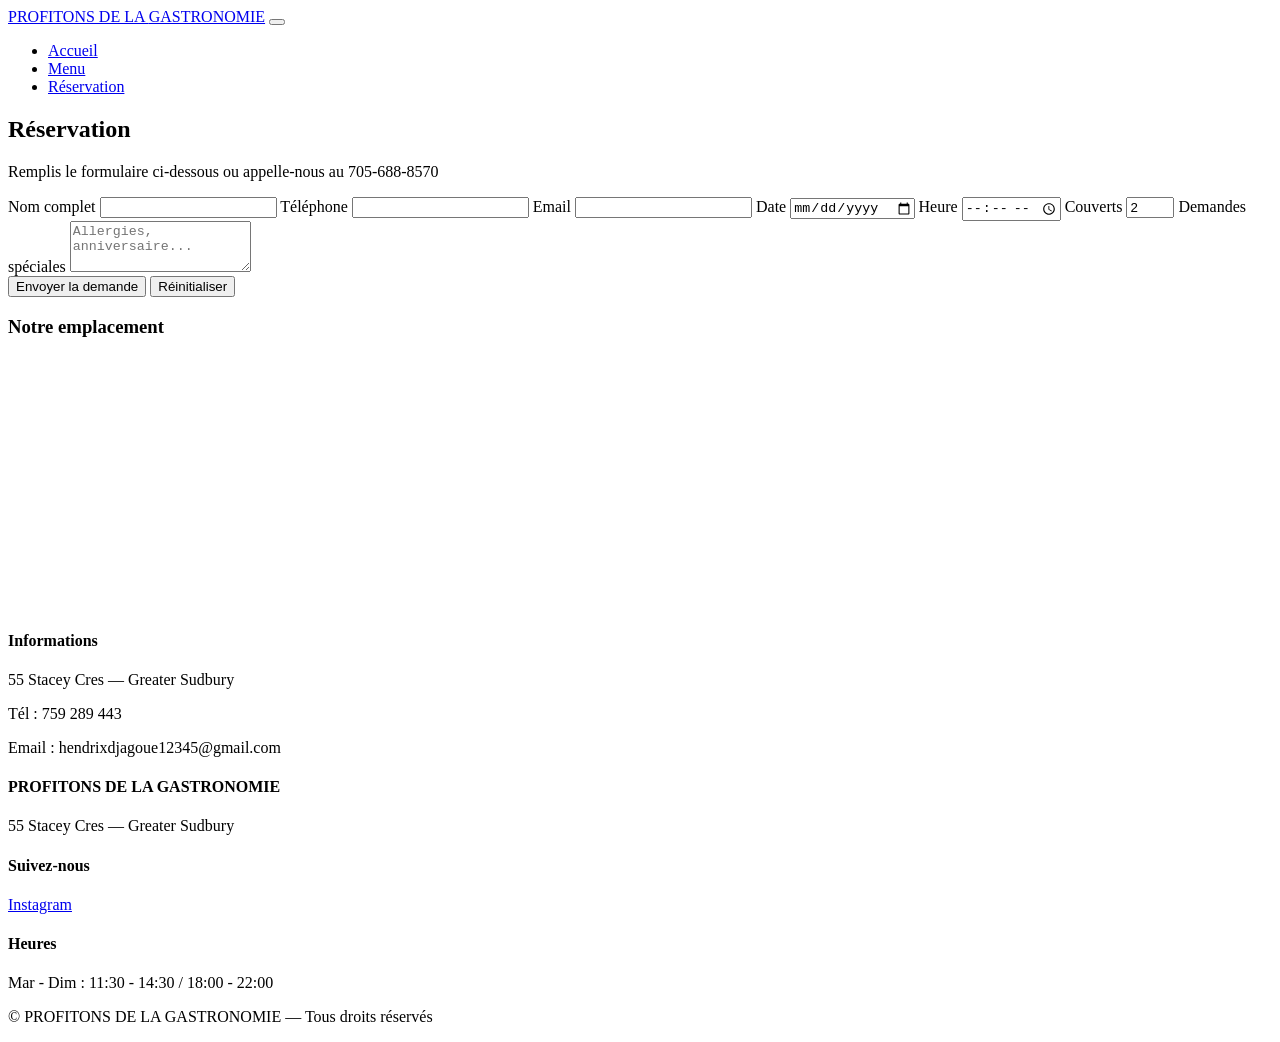
==== contact.html @ bd8da9e5 "modification" ====
<!doctype html>
<html lang="fr">
<head>
  <meta charset="utf-8" />
  <meta name="viewport" content="width=device-width,initial-scale=1" />
  <title>Contact & Réservation — PROFITONS DE LA GASTRONOMIE</title>
  <meta name="description" content="Contactez PROFITONS DE LA GASTRONOMIE ou réservez une table en ligne." />
  <link rel="stylesheet" href="styles.css" />
  <link href="https://fonts.googleapis.com/css2?family=Inter:wght@300;400;600;700&display=swap" rel="stylesheet">
</head>
<body>

<header class="site-header">
  <div class="container header-inner">
    <a href="index.html" class="logo">PROFITONS DE LA <span>GASTRONOMIE</span></a>
    <button class="nav-toggle" id="navToggle3" aria-label="ouvrir le menu">
      <span></span><span></span><span></span>
    </button>
    <nav class="nav" id="mainNav3">
      <ul>
        <li><a href="index.html">Accueil</a></li>
        <li><a href="menu.html">Menu</a></li>
        <li><a href="contact.html" class="active">Réservation</a></li>
      </ul>
    </nav>
  </div>
</header>

  <main class="container">
    <section class="contact-top">
      <h1>Réservation</h1>
      <p>Remplis le formulaire ci-dessous ou appelle-nous au 705-688-8570</p>
    </section>

    <section class="contact-grid">
      <form id="reserveForm" class="form-card" action="#" novalidate>
        <label>
          Nom complet
          <input type="text" name="name" required />
        </label>

        <label>
          Téléphone
          <input type="tel" name="phone" required />
        </label>

        <label>
          Email
          <input type="email" name="email" required />
        </label>

        <label class="small">
          Date
          <input type="date" name="date" required />
        </label>

        <label class="small">
          Heure
          <input type="time" name="time" required />
        </label>

        <label class="small">
          Couverts
          <input type="number" name="guests" min="1" max="20" value="2" required />
        </label>

        <label>
          Demandes spéciales
          <textarea name="notes" rows="3" placeholder="Allergies, anniversaire..."></textarea>
        </label>

        <div class="form-actions">
          <button class="btn primary" type="submit">Envoyer la demande</button>
          <button class="btn outline" type="reset">Réinitialiser</button>
        </div>

        <p class="form-result" id="formResult" aria-live="polite"></p>
      </form>

      <div class="map-card">
        <h3>Notre emplacement</h3>

        <iframe
          src="https://www.google.com/maps/embed?pb=!1m18!1m12!1m3!1d...placeholder"
          style="border:0;width:100%;height:250px" allowfullscreen="" loading="lazy"></iframe>

        <h4>Informations</h4>
        <p>55 Stacey Cres — Greater Sudbury</p>
        <p>Tél : 759 289 443</p>
        <p>Email : hendrixdjagoue12345@gmail.com</p>
      </div>
    </section>
  </main>

  <footer class="site-footer">
    <div class="container footer-grid">
      <div><h4>PROFITONS DE LA GASTRONOMIE</h4><p>55 Stacey Cres — Greater Sudbury</p></div>
      <div><h4>Suivez-nous</h4><p><a href="#">Instagram</a></p></div>
      <div><h4>Heures</h4><p>Mar - Dim : 11:30 - 14:30 / 18:00 - 22:00</p></div>
    </div>
    <div class="container copyright">
      <p>© <span id="year3"></span> PROFITONS DE LA GASTRONOMIE — Tous droits réservés</p>
    </div>
  </footer>

  <script src="script.js"></script>
</body>
</html>
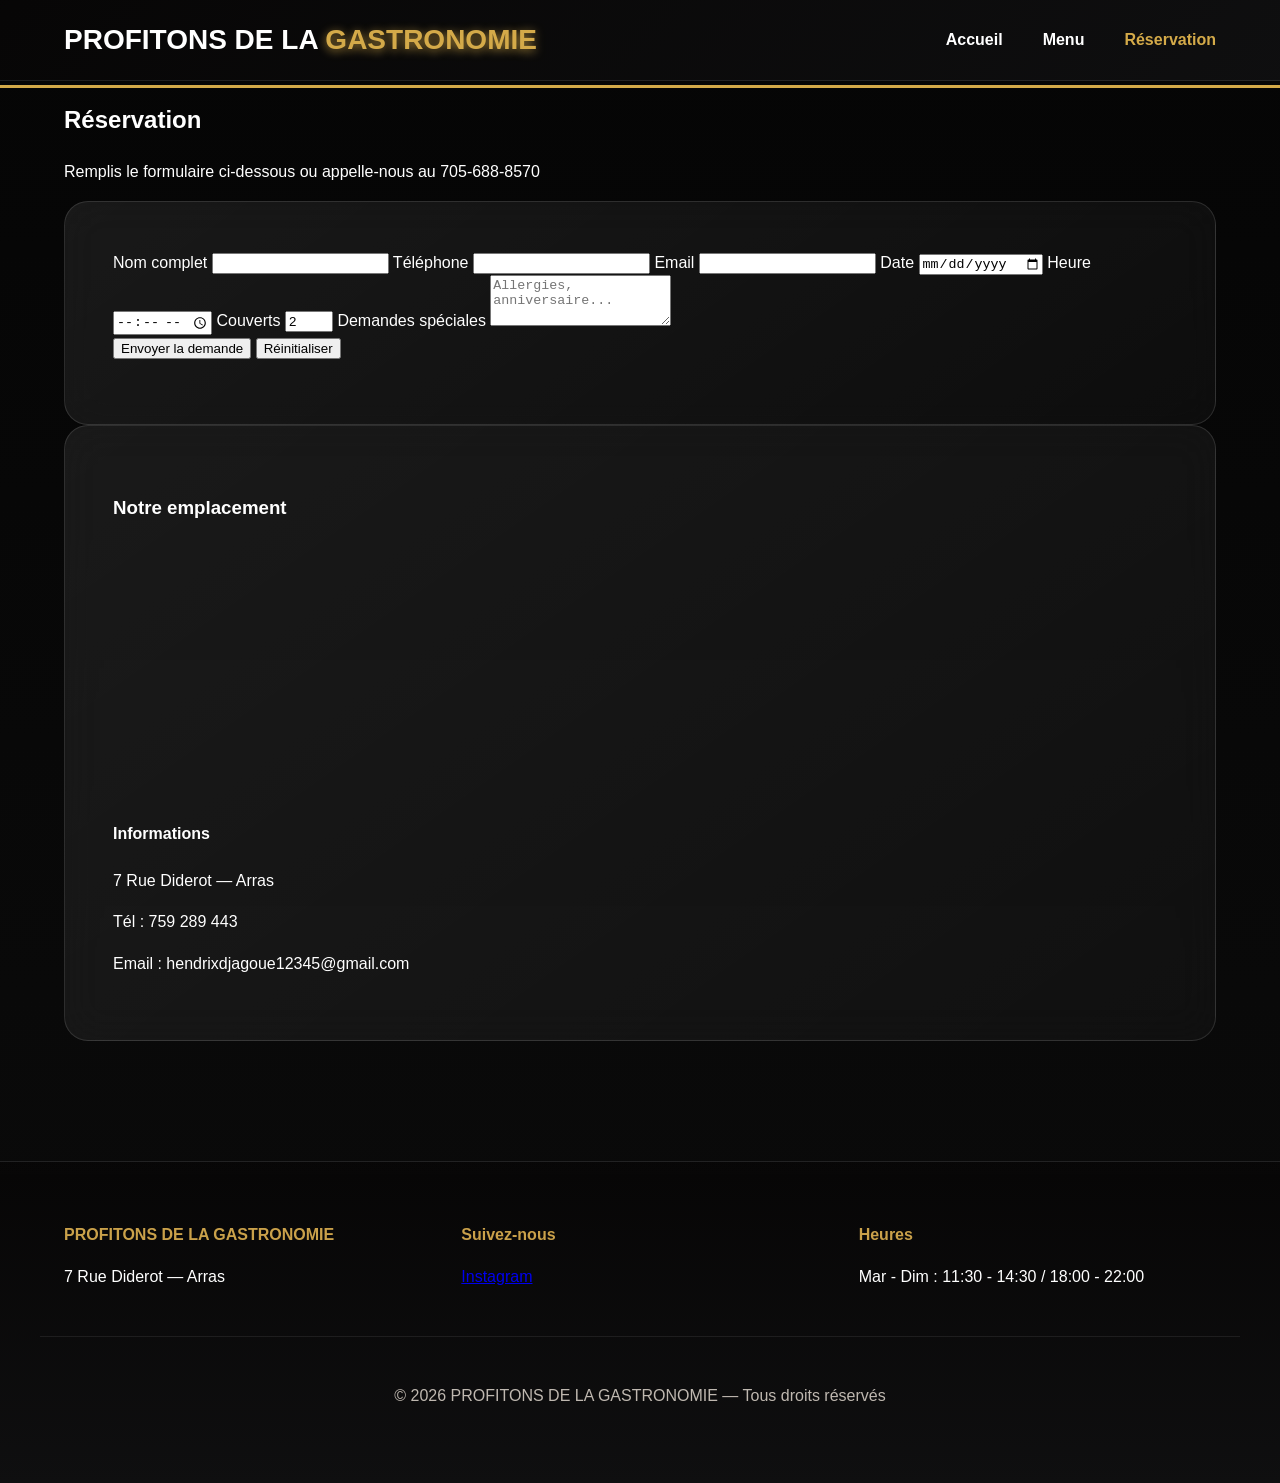
==== commit 92cd15c5: "init: création du projet restaurant" ====
--- a/contact.html
+++ b/contact.html
@@ -5,7 +5,7 @@
   <meta name="viewport" content="width=device-width,initial-scale=1" />
   <title>Contact & Réservation — PROFITONS DE LA GASTRONOMIE</title>
   <meta name="description" content="Contactez PROFITONS DE LA GASTRONOMIE ou réservez une table en ligne." />
-  <link rel="stylesheet" href="styles.css" />
+  <link rel="stylesheet" href="style.css" />
   <link href="https://fonts.googleapis.com/css2?family=Inter:wght@300;400;600;700&display=swap" rel="stylesheet">
 </head>
 <body>
@@ -33,7 +33,7 @@
     </section>
 
     <section class="contact-grid">
-      <form id="reserveForm" class="form-card" action="#" novalidate>
+      <form id="reserveForm" class="form-card" action="https://formspree.io/f/mjgpakde" method="POST">
         <label>
           Nom complet
           <input type="text" name="name" required />
@@ -81,11 +81,15 @@
         <h3>Notre emplacement</h3>
 
         <iframe
-          src="https://www.google.com/maps/embed?pb=!1m18!1m12!1m3!1d...placeholder"
-          style="border:0;width:100%;height:250px" allowfullscreen="" loading="lazy"></iframe>
+          src="https://www.google.com/maps/embed?pb=!1m14!1m8!1m3!1d3019.989124150891!2d2.733959!3d50.296817!3m2!1i1024!2i768!4f13.1!3m3!1m2!1s0x47dd479f495b38fb%3A0x17900fc8fa4a4010!2s7%20Rue%20Diderot%2C%2062000%20Arras!5e1!3m2!1sen!2sfr!4v1775211487205!5m2!1sen!2sfr"
+          style="border:0;width:100%;height:250px"
+          allowfullscreen=""
+          loading="lazy"
+          referrerpolicy="no-referrer-when-downgrade">
+        </iframe>
 
         <h4>Informations</h4>
-        <p>55 Stacey Cres — Greater Sudbury</p>
+        <p>7 Rue Diderot — Arras</p>
         <p>Tél : 759 289 443</p>
         <p>Email : hendrixdjagoue12345@gmail.com</p>
       </div>
@@ -94,7 +98,7 @@
 
   <footer class="site-footer">
     <div class="container footer-grid">
-      <div><h4>PROFITONS DE LA GASTRONOMIE</h4><p>55 Stacey Cres — Greater Sudbury</p></div>
+      <div><h4>PROFITONS DE LA GASTRONOMIE</h4><p>7 Rue Diderot — Arras</p></div>
       <div><h4>Suivez-nous</h4><p><a href="#">Instagram</a></p></div>
       <div><h4>Heures</h4><p>Mar - Dim : 11:30 - 14:30 / 18:00 - 22:00</p></div>
     </div>
--- a/style.css
+++ b/style.css
@@ -0,0 +1,91 @@
+:root{--bg:#070606;--card:#0f0f10;--muted:#bfb8b0;--gold:#caa14a;--accent:#d4aa49;--maxw:1200px;}
+*{box-sizing:border-box;}
+body{margin:0;font-family:Inter,sans-serif;background:linear-gradient(180deg,#050505 0%,#0b0b0b 100%);color:#fff;line-height:1.6;}
+
+.container{max-width:1200px;margin:0 auto;padding:0 24px;}
+.site-header{background:linear-gradient(135deg,rgba(7,6,6,.98),rgba(15,15,16,.98));backdrop-filter:blur(20px);border-bottom:1px solid rgba(255,255,255,.1);position:sticky;top:0;z-index:100;}
+.header-inner{display:flex;align-items:center;justify-content:space-between;height:80px;}
+.logo{font-size:28px;font-weight:800;color:#fff;text-decoration:none;}
+.logo span{color:#d4aa49;text-shadow:0 2px 10px rgba(212,170,73,.8);}
+
+.nav ul{display:flex;list-style:none;gap:40px;}
+.nav a{color:#fff;text-decoration:none;font-weight:600;transition:all .3s;}
+.nav a:hover,.nav a.active{color:#d4aa49;}
+.nav a.active::after{content:'';position:absolute;bottom:-8px;left:0;width:100%;height:3px;background:#d4aa49;}
+
+.nav-toggle{display:none;flex-direction:column;background:none;border:none;cursor:pointer;gap:5px;}
+.nav-toggle span{width:28px;height:3px;background:#d4aa49;transition:all .4s;}
+
+.hero-section{display:grid;grid-template-columns:1fr 1fr;gap:60px;margin:80px 0;align-items:center;}
+.hero-content h1{font-size:64px;font-weight:900;color:#d4aa49;text-shadow:0 0 30px rgba(212,170,73,.6);margin:0 0 20px;line-height:1.1;}
+.hero-subtitle{font-size:20px;color:#caa14a;font-weight:600;margin-bottom:40px;}
+.hero-buttons{display:flex;gap:20px;}
+.btn-primary,.cta{padding:16px 32px;border-radius:12px;text-decoration:none;font-weight:700;background:linear-gradient(135deg,#caa14a,#d4aa49);color:#000;box-shadow:0 12px 30px rgba(212,170,73,.4);transition:all .3s;}
+.btn-primary:hover,.cta:hover{transform:translateY(-3px);box-shadow:0 20px 40px rgba(212,170,73,.5);}
+.btn-secondary{padding:16px 32px;border:2px solid #caa14a;color:#caa14a;border-radius:12px;font-weight:700;transition:all .3s;}
+.btn-secondary:hover{background:#caa14a;color:#000;}
+.hero-image img{width:100%;height:500px;object-fit:cover;border-radius:24px;box-shadow:0 30px 80px rgba(0,0,0,.6);}
+
+.services{margin:100px 0;}
+.card{background:linear-gradient(145deg,rgba(255,255,255,.08),rgba(255,255,255,.03));backdrop-filter:blur(15px);border:1px solid rgba(255,255,255,.12);padding:32px;border-radius:20px;transition:all .5s;cursor:pointer;}
+.card:hover{transform:translateY(-16px);box-shadow:0 40px 80px rgba(0,0,0,.6);border-color:rgba(212,170,73,.4);}
+.card h3{color:#d4aa49;font-size:24px;font-weight:900;margin:0 0 16px;}
+.grid{display:grid;grid-template-columns:repeat(auto-fit,minmax(300px,1fr));gap:24px;}
+
+.menu-grid{display:grid;grid-template-columns:repeat(auto-fit,minmax(350px,1fr));gap:24px;margin-top:20px;}
+.dish{display:flex;gap:16px;align-items:center;padding:20px;background:linear-gradient(145deg,rgba(255,255,255,.06),rgba(255,255,255,.02));border-radius:16px;border:1px solid rgba(255,255,255,.08);}
+.dish img{width:80px;height:80px;object-fit:cover;border-radius:12px;flex-shrink:0;}
+.dish h4{margin:0 0 8px 0;font-size:20px;}
+.dish p{margin:0;color:var(--muted);font-size:14px;}
+.price{color:#caa14a;font-weight:700;margin-left:auto;}
+
+.gallery{display:grid;grid-template-columns:repeat(3,1fr);gap:16px;}
+.gallery img{height:200px;object-fit:cover;border-radius:16px;}
+
+.site-footer{margin-top:120px;padding:60px 0;background:linear-gradient(180deg,rgba(7,6,6,.95),rgba(15,15,16,1));border-top:1px solid rgba(255,255,255,.08);}
+.footer-grid{display:grid;grid-template-columns:repeat(auto-fit,minmax(220px,1fr));gap:40px;margin-bottom:30px;}
+.footer-grid h4{margin:0 0 16px 0;color:#caa14a;}
+.copyright{text-align:center;padding-top:30px;border-top:1px solid rgba(255,255,255,.08);color:var(--muted);}
+
+.form-card,.map-card{background:linear-gradient(145deg,rgba(255,255,255,.08),rgba(255,255,255,.03));backdrop-filter:blur(20px);border-radius:24px;padding:48px;border:1px solid rgba(255,255,255,.12);}
+
+.center{text-align:center;margin:60px 0;}
+.menu-top{margin-bottom:40px;text-align:center;}
+.menu-top h1{font-size:48px;color:#d4aa49;margin:0 0 16px;}
+.menu-top p{font-size:18px;color:var(--muted);max-width:600px;margin:0 auto;}
+.menu-section{margin-bottom:60px;}
+.menu-section h2{font-size:32px;color:#d4aa49;margin:0 0 24px;text-align:center;}
+
+@media (max-width:1024px){.hero-section{grid-template-columns:1fr;gap:40px;text-align:center;}}
+@media (max-width:768px){
+  .nav-toggle{display:flex;}
+  .nav{position:fixed;top:0;right:-320px;width:320px;height:100vh;background:rgba(7,6,6,.98);backdrop-filter:blur(30px);flex-direction:column;justify-content:center;transition:right .5s;padding:50px 30px;box-shadow:-10px 0 50px rgba(0,0,0,.5);}
+  .nav.active{right:0;}
+  .nav ul{flex-direction:column;gap:30px;}
+  .nav-toggle.active span:nth-child(1){transform:rotate(-45deg) translate(7px,7px);}
+  .nav-toggle.active span:nth-child(2){opacity:0;}
+  .nav-toggle.active span:nth-child(3){transform:rotate(45deg) translate(6px,-6px);}
+  .hero-content h1{font-size:44px;}
+  .hero-buttons{flex-direction:column;align-items:center;}
+}
+@media (max-width:480px){.container{padding:0 16px;}.hero-image img{height:350px;}}
+
+@keyframes float {
+  0%   { transform: translateY(0px); }
+  50%  { transform: translateY(-10px); }
+  100% { transform: translateY(0px); }
+}
+
+.card:nth-child(1){animation:float 3s ease-in-out infinite 0s;}
+.card:nth-child(2){animation:float 3s ease-in-out infinite 0.5s;}
+.card:nth-child(3){animation:float 3s ease-in-out infinite 1s;}
+.card:nth-child(4){animation:float 3s ease-in-out infinite 1.5s;}
+.card:nth-child(5){animation:float 3s ease-in-out infinite 2s;}
+.card:nth-child(6){animation:float 3s ease-in-out infinite 2.5s;}
+
+.dish:nth-child(1){animation:float 3s ease-in-out infinite 0s;}
+.dish:nth-child(2){animation:float 3s ease-in-out infinite 0.5s;}
+.dish:nth-child(3){animation:float 3s ease-in-out infinite 1s;}
+.dish:nth-child(4){animation:float 3s ease-in-out infinite 1.5s;}
+.dish:nth-child(5){animation:float 3s ease-in-out infinite 2s;}
+.dish:nth-child(6){animation:float 3s ease-in-out infinite 2.5s;}
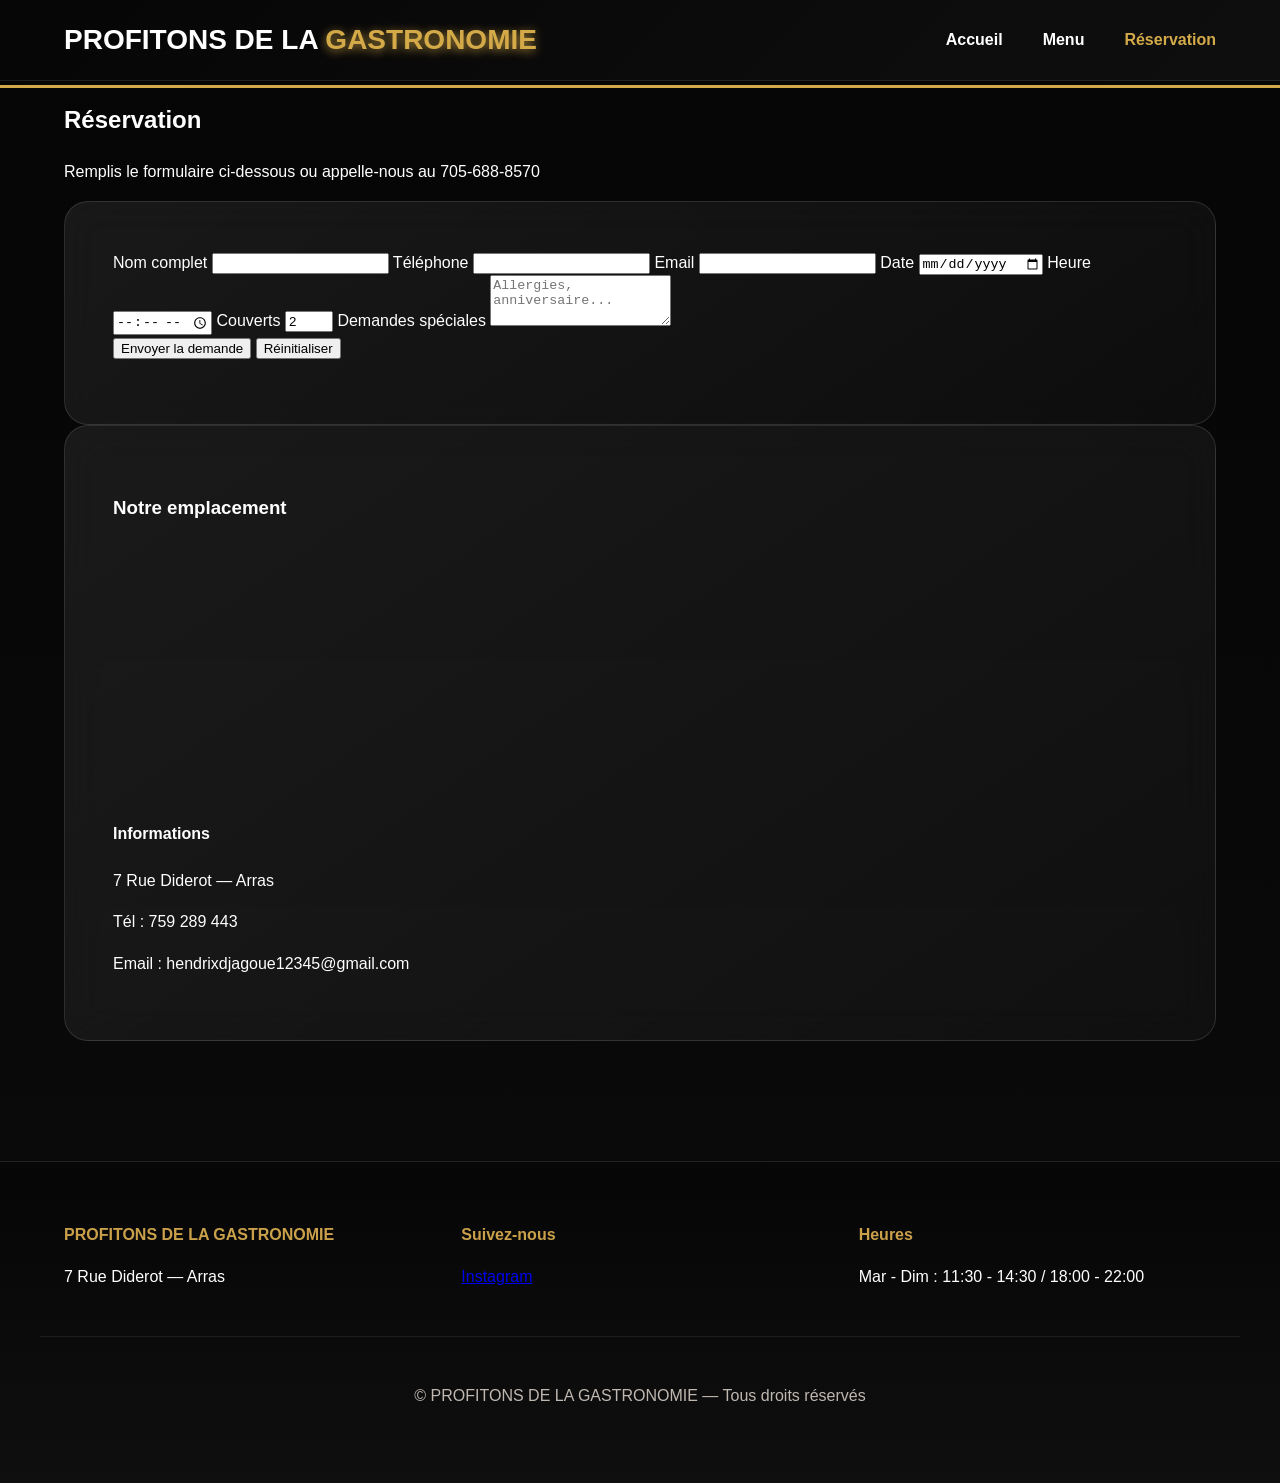
==== commit 60cf780d: "feat: formulaire de réservation" ====
--- a/contact.html
+++ b/contact.html
@@ -1,112 +1,114 @@
-<!doctype html>
-<html lang="fr">
-<head>
-  <meta charset="utf-8" />
-  <meta name="viewport" content="width=device-width,initial-scale=1" />
-  <title>Contact & Réservation — PROFITONS DE LA GASTRONOMIE</title>
-  <meta name="description" content="Contactez PROFITONS DE LA GASTRONOMIE ou réservez une table en ligne." />
-  <link rel="stylesheet" href="style.css" />
-  <link href="https://fonts.googleapis.com/css2?family=Inter:wght@300;400;600;700&display=swap" rel="stylesheet">
-</head>
-<body>
-
-<header class="site-header">
-  <div class="container header-inner">
-    <a href="index.html" class="logo">PROFITONS DE LA <span>GASTRONOMIE</span></a>
-    <button class="nav-toggle" id="navToggle3" aria-label="ouvrir le menu">
-      <span></span><span></span><span></span>
-    </button>
-    <nav class="nav" id="mainNav3">
-      <ul>
-        <li><a href="index.html">Accueil</a></li>
-        <li><a href="menu.html">Menu</a></li>
-        <li><a href="contact.html" class="active">Réservation</a></li>
-      </ul>
-    </nav>
-  </div>
-</header>
-
-  <main class="container">
-    <section class="contact-top">
-      <h1>Réservation</h1>
-      <p>Remplis le formulaire ci-dessous ou appelle-nous au 705-688-8570</p>
-    </section>
-
-    <section class="contact-grid">
-      <form id="reserveForm" class="form-card" action="https://formspree.io/f/mjgpakde" method="POST">
-        <label>
-          Nom complet
-          <input type="text" name="name" required />
-        </label>
-
-        <label>
-          Téléphone
-          <input type="tel" name="phone" required />
-        </label>
-
-        <label>
-          Email
-          <input type="email" name="email" required />
-        </label>
-
-        <label class="small">
-          Date
-          <input type="date" name="date" required />
-        </label>
-
-        <label class="small">
-          Heure
-          <input type="time" name="time" required />
-        </label>
-
-        <label class="small">
-          Couverts
-          <input type="number" name="guests" min="1" max="20" value="2" required />
-        </label>
-
-        <label>
-          Demandes spéciales
-          <textarea name="notes" rows="3" placeholder="Allergies, anniversaire..."></textarea>
-        </label>
-
-        <div class="form-actions">
-          <button class="btn primary" type="submit">Envoyer la demande</button>
-          <button class="btn outline" type="reset">Réinitialiser</button>
-        </div>
-
-        <p class="form-result" id="formResult" aria-live="polite"></p>
-      </form>
-
-      <div class="map-card">
-        <h3>Notre emplacement</h3>
-
-        <iframe
-          src="https://www.google.com/maps/embed?pb=!1m14!1m8!1m3!1d3019.989124150891!2d2.733959!3d50.296817!3m2!1i1024!2i768!4f13.1!3m3!1m2!1s0x47dd479f495b38fb%3A0x17900fc8fa4a4010!2s7%20Rue%20Diderot%2C%2062000%20Arras!5e1!3m2!1sen!2sfr!4v1775211487205!5m2!1sen!2sfr"
-          style="border:0;width:100%;height:250px"
-          allowfullscreen=""
-          loading="lazy"
-          referrerpolicy="no-referrer-when-downgrade">
-        </iframe>
-
-        <h4>Informations</h4>
-        <p>7 Rue Diderot — Arras</p>
-        <p>Tél : 759 289 443</p>
-        <p>Email : hendrixdjagoue12345@gmail.com</p>
-      </div>
-    </section>
-  </main>
-
-  <footer class="site-footer">
-    <div class="container footer-grid">
-      <div><h4>PROFITONS DE LA GASTRONOMIE</h4><p>7 Rue Diderot — Arras</p></div>
-      <div><h4>Suivez-nous</h4><p><a href="#">Instagram</a></p></div>
-      <div><h4>Heures</h4><p>Mar - Dim : 11:30 - 14:30 / 18:00 - 22:00</p></div>
-    </div>
-    <div class="container copyright">
-      <p>© <span id="year3"></span> PROFITONS DE LA GASTRONOMIE — Tous droits réservés</p>
-    </div>
-  </footer>
-
-  <script src="script.js"></script>
-</body>
-</html>+<!doctype html>
+<html lang="fr">
+<head>
+  <meta charset="utf-8" />
+  <meta name="viewport" content="width=device-width,initial-scale=1" />
+  <title>Contact & Réservation — PROFITONS DE LA GASTRONOMIE</title>
+  <meta name="description" content="Contactez PROFITONS DE LA GASTRONOMIE ou réservez une table en ligne." />
+  <link rel="stylesheet" href="style.css" />
+  <link href="https://fonts.googleapis.com/css2?family=Inter:wght@300;400;600;700&display=swap" rel="stylesheet">
+</head>
+<body>
+
+<header class="site-header">
+  <div class="container header-inner">
+    <a href="index.html" class="logo">PROFITONS DE LA <span>GASTRONOMIE</span></a>
+    <button class="nav-toggle" id="navToggle3" aria-label="ouvrir le menu">
+      <span></span><span></span><span></span>
+    </button>
+    <nav class="nav" id="mainNav3">
+      <ul>
+        <li><a href="index.html">Accueil</a></li>
+        <li><a href="menu.html">Menu</a></li>
+        <li><a href="contact.html" class="active">Réservation</a></li>
+      </ul>
+    </nav>
+  </div>
+</header>
+
+  <main class="container">
+    <section class="contact-top">
+      <h1>Réservation</h1>
+      <p>Remplis le formulaire ci-dessous ou appelle-nous au 705-688-8570</p>
+    </section>
+
+    <section class="contact-grid">
+      <form id="reserveForm" class="form-card" action="https://formspree.io/f/mjgpakde" method="POST">
+        <label>
+          Nom complet
+          <input type="text" name="name" required />
+        </label>
+
+        <label>
+          Téléphone
+          <input type="tel" name="phone" required />
+        </label>
+
+        <label>
+          Email
+          <input type="email" name="email" required />
+        </label>
+
+        <label class="small">
+          Date
+          <input type="date" name="date" required />
+        </label>
+
+        <label class="small">
+          Heure
+          <input type="time" name="time" required />
+        </label>
+
+        <label class="small">
+          Couverts
+          <input type="number" name="guests" min="1" max="20" value="2" required />
+        </label>
+
+        <label>
+          Demandes spéciales
+          <textarea name="notes" rows="3" placeholder="Allergies, anniversaire..."></textarea>
+        </label>
+
+        <div class="form-actions">
+          <button class="btn primary" type="submit">Envoyer la demande</button>
+          <button class="btn outline" type="reset">Réinitialiser</button>
+        </div>
+
+        <p class="form-result" id="formResult" aria-live="polite"></p>
+      </form>
+
+      <div class="map-card">
+        <h3>Notre emplacement</h3>
+
+        <iframe
+          src="https://www.google.com/maps/embed?pb=!1m14!1m8!1m3!1d3019.989124150891!2d2.733959!3d50.296817!3m2!1i1024!2i768!4f13.1!3m3!1m2!1s0x47dd479f495b38fb%3A0x17900fc8fa4a4010!2s7%20Rue%20Diderot%2C%2062000%20Arras!5e1!3m2!1sen!2sfr!4v1775211487205!5m2!1sen!2sfr"
+          style="border:0;width:100%;height:250px"
+          allowfullscreen=""
+          loading="lazy"
+          referrerpolicy="no-referrer-when-downgrade">
+        </iframe>
+
+        <h4>Informations</h4>
+        <p>7 Rue Diderot — Arras</p>
+        <p>Tél : 759 289 443</p>
+        <p>Email : hendrixdjagoue12345@gmail.com</p>
+      </div>
+    </section>
+  </main>
+
+  <footer class="site-footer">
+    <div class="container footer-grid">
+      <div><h4>PROFITONS DE LA GASTRONOMIE</h4><p>7 Rue Diderot — Arras</p></div>
+      <div><h4>Suivez-nous</h4><p><a href="#">Instagram</a></p></div>
+      <div><h4>Heures</h4><p>Mar - Dim : 11:30 - 14:30 / 18:00 - 22:00</p></div>
+    </div>
+    <div class="container copyright">
+      <p>© <span id="year3"></span> PROFITONS DE LA GASTRONOMIE — Tous droits réservés</p>
+    </div>
+  </footer>
+
+  <script src="script.js"></script>
+</body>
+</html>  + 
+ 
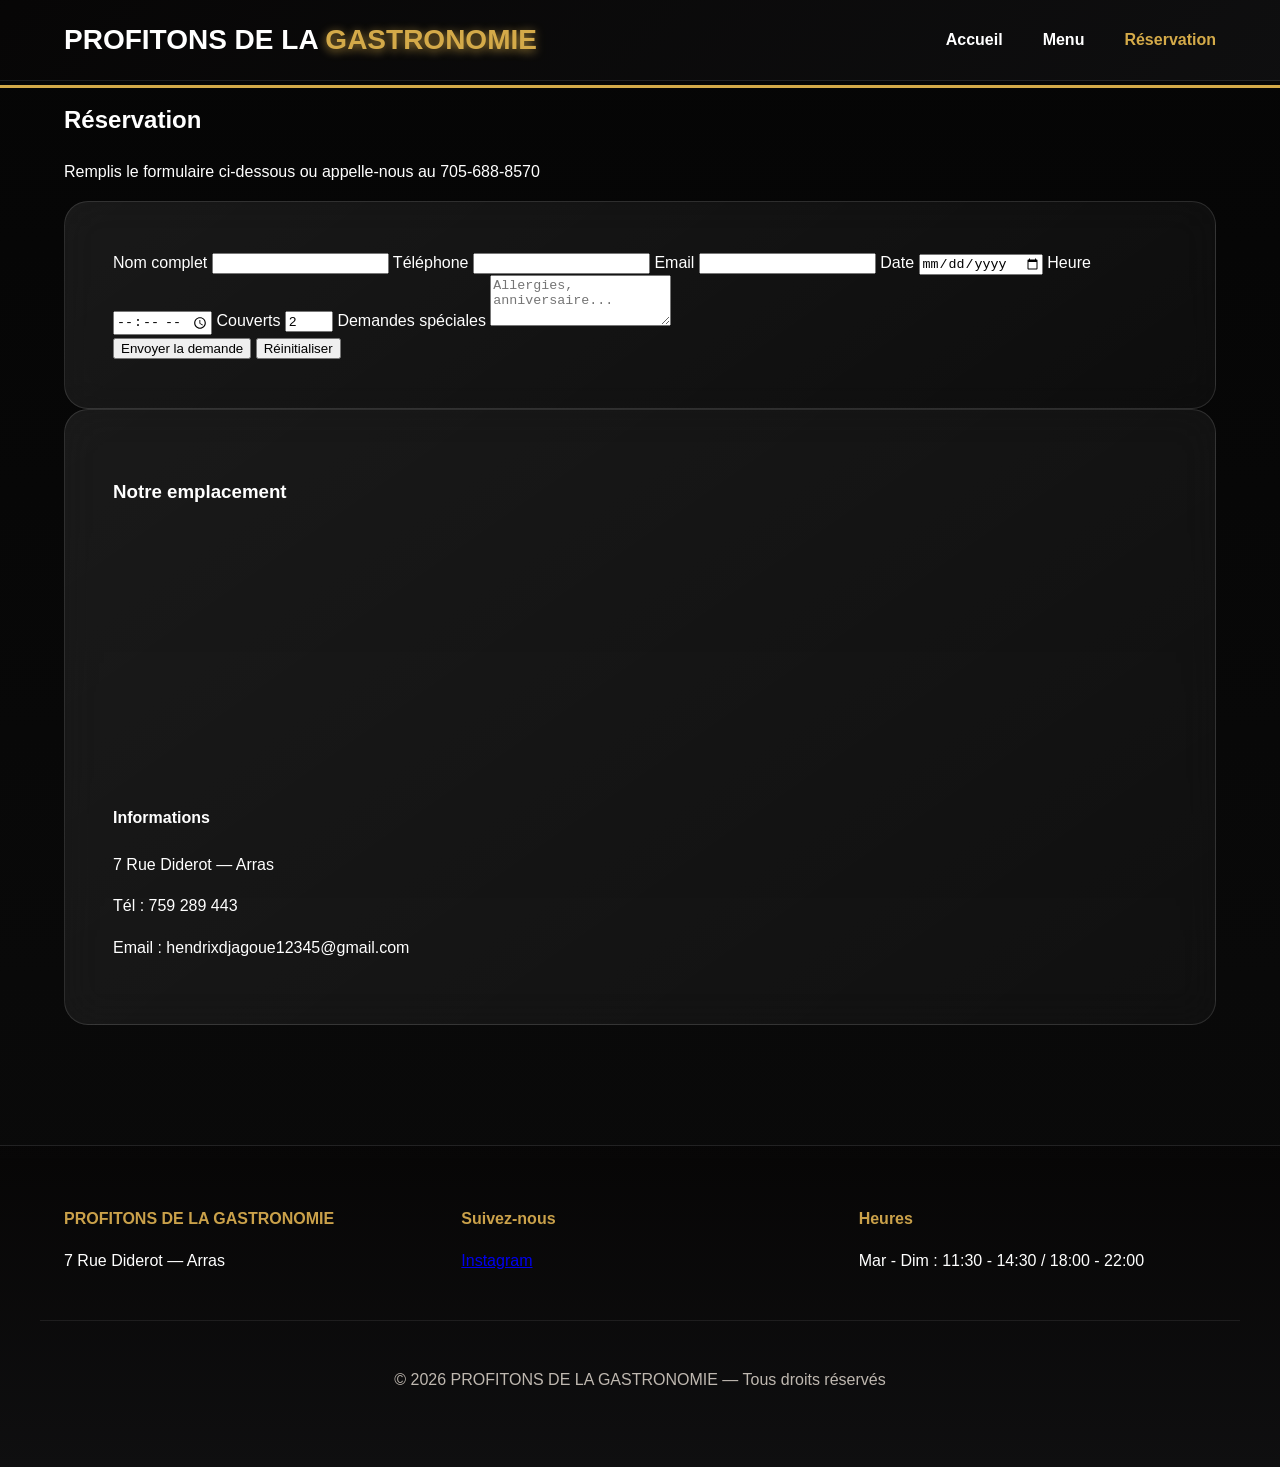
==== commit 4fbe791b: "style: ajout card img dans styles.css" ====
--- a/contact.html
+++ b/contact.html
@@ -74,7 +74,6 @@
           <button class="btn outline" type="reset">Réinitialiser</button>
         </div>
 
-        <p class="form-result" id="formResult" aria-live="polite"></p>
       </form>
 
       <div class="map-card">
@@ -109,6 +108,8 @@
 
   <script src="script.js"></script>
 </body>
-</html>  - 
+</html>  
+ 
+   
+ 
  
--- a/style.css
+++ b/style.css
@@ -1,91 +1,100 @@
-:root{--bg:#070606;--card:#0f0f10;--muted:#bfb8b0;--gold:#caa14a;--accent:#d4aa49;--maxw:1200px;}
-*{box-sizing:border-box;}
-body{margin:0;font-family:Inter,sans-serif;background:linear-gradient(180deg,#050505 0%,#0b0b0b 100%);color:#fff;line-height:1.6;}
-
-.container{max-width:1200px;margin:0 auto;padding:0 24px;}
-.site-header{background:linear-gradient(135deg,rgba(7,6,6,.98),rgba(15,15,16,.98));backdrop-filter:blur(20px);border-bottom:1px solid rgba(255,255,255,.1);position:sticky;top:0;z-index:100;}
-.header-inner{display:flex;align-items:center;justify-content:space-between;height:80px;}
-.logo{font-size:28px;font-weight:800;color:#fff;text-decoration:none;}
-.logo span{color:#d4aa49;text-shadow:0 2px 10px rgba(212,170,73,.8);}
-
-.nav ul{display:flex;list-style:none;gap:40px;}
-.nav a{color:#fff;text-decoration:none;font-weight:600;transition:all .3s;}
-.nav a:hover,.nav a.active{color:#d4aa49;}
-.nav a.active::after{content:'';position:absolute;bottom:-8px;left:0;width:100%;height:3px;background:#d4aa49;}
-
-.nav-toggle{display:none;flex-direction:column;background:none;border:none;cursor:pointer;gap:5px;}
-.nav-toggle span{width:28px;height:3px;background:#d4aa49;transition:all .4s;}
-
-.hero-section{display:grid;grid-template-columns:1fr 1fr;gap:60px;margin:80px 0;align-items:center;}
-.hero-content h1{font-size:64px;font-weight:900;color:#d4aa49;text-shadow:0 0 30px rgba(212,170,73,.6);margin:0 0 20px;line-height:1.1;}
-.hero-subtitle{font-size:20px;color:#caa14a;font-weight:600;margin-bottom:40px;}
-.hero-buttons{display:flex;gap:20px;}
-.btn-primary,.cta{padding:16px 32px;border-radius:12px;text-decoration:none;font-weight:700;background:linear-gradient(135deg,#caa14a,#d4aa49);color:#000;box-shadow:0 12px 30px rgba(212,170,73,.4);transition:all .3s;}
-.btn-primary:hover,.cta:hover{transform:translateY(-3px);box-shadow:0 20px 40px rgba(212,170,73,.5);}
-.btn-secondary{padding:16px 32px;border:2px solid #caa14a;color:#caa14a;border-radius:12px;font-weight:700;transition:all .3s;}
-.btn-secondary:hover{background:#caa14a;color:#000;}
-.hero-image img{width:100%;height:500px;object-fit:cover;border-radius:24px;box-shadow:0 30px 80px rgba(0,0,0,.6);}
-
-.services{margin:100px 0;}
-.card{background:linear-gradient(145deg,rgba(255,255,255,.08),rgba(255,255,255,.03));backdrop-filter:blur(15px);border:1px solid rgba(255,255,255,.12);padding:32px;border-radius:20px;transition:all .5s;cursor:pointer;}
-.card:hover{transform:translateY(-16px);box-shadow:0 40px 80px rgba(0,0,0,.6);border-color:rgba(212,170,73,.4);}
-.card h3{color:#d4aa49;font-size:24px;font-weight:900;margin:0 0 16px;}
-.grid{display:grid;grid-template-columns:repeat(auto-fit,minmax(300px,1fr));gap:24px;}
-
-.menu-grid{display:grid;grid-template-columns:repeat(auto-fit,minmax(350px,1fr));gap:24px;margin-top:20px;}
-.dish{display:flex;gap:16px;align-items:center;padding:20px;background:linear-gradient(145deg,rgba(255,255,255,.06),rgba(255,255,255,.02));border-radius:16px;border:1px solid rgba(255,255,255,.08);}
-.dish img{width:80px;height:80px;object-fit:cover;border-radius:12px;flex-shrink:0;}
-.dish h4{margin:0 0 8px 0;font-size:20px;}
-.dish p{margin:0;color:var(--muted);font-size:14px;}
-.price{color:#caa14a;font-weight:700;margin-left:auto;}
-
-.gallery{display:grid;grid-template-columns:repeat(3,1fr);gap:16px;}
-.gallery img{height:200px;object-fit:cover;border-radius:16px;}
-
-.site-footer{margin-top:120px;padding:60px 0;background:linear-gradient(180deg,rgba(7,6,6,.95),rgba(15,15,16,1));border-top:1px solid rgba(255,255,255,.08);}
-.footer-grid{display:grid;grid-template-columns:repeat(auto-fit,minmax(220px,1fr));gap:40px;margin-bottom:30px;}
-.footer-grid h4{margin:0 0 16px 0;color:#caa14a;}
-.copyright{text-align:center;padding-top:30px;border-top:1px solid rgba(255,255,255,.08);color:var(--muted);}
-
-.form-card,.map-card{background:linear-gradient(145deg,rgba(255,255,255,.08),rgba(255,255,255,.03));backdrop-filter:blur(20px);border-radius:24px;padding:48px;border:1px solid rgba(255,255,255,.12);}
-
-.center{text-align:center;margin:60px 0;}
-.menu-top{margin-bottom:40px;text-align:center;}
-.menu-top h1{font-size:48px;color:#d4aa49;margin:0 0 16px;}
-.menu-top p{font-size:18px;color:var(--muted);max-width:600px;margin:0 auto;}
-.menu-section{margin-bottom:60px;}
-.menu-section h2{font-size:32px;color:#d4aa49;margin:0 0 24px;text-align:center;}
-
-@media (max-width:1024px){.hero-section{grid-template-columns:1fr;gap:40px;text-align:center;}}
-@media (max-width:768px){
-  .nav-toggle{display:flex;}
-  .nav{position:fixed;top:0;right:-320px;width:320px;height:100vh;background:rgba(7,6,6,.98);backdrop-filter:blur(30px);flex-direction:column;justify-content:center;transition:right .5s;padding:50px 30px;box-shadow:-10px 0 50px rgba(0,0,0,.5);}
-  .nav.active{right:0;}
-  .nav ul{flex-direction:column;gap:30px;}
-  .nav-toggle.active span:nth-child(1){transform:rotate(-45deg) translate(7px,7px);}
-  .nav-toggle.active span:nth-child(2){opacity:0;}
-  .nav-toggle.active span:nth-child(3){transform:rotate(45deg) translate(6px,-6px);}
-  .hero-content h1{font-size:44px;}
-  .hero-buttons{flex-direction:column;align-items:center;}
-}
-@media (max-width:480px){.container{padding:0 16px;}.hero-image img{height:350px;}}
-
-@keyframes float {
-  0%   { transform: translateY(0px); }
-  50%  { transform: translateY(-10px); }
-  100% { transform: translateY(0px); }
-}
-
-.card:nth-child(1){animation:float 3s ease-in-out infinite 0s;}
-.card:nth-child(2){animation:float 3s ease-in-out infinite 0.5s;}
-.card:nth-child(3){animation:float 3s ease-in-out infinite 1s;}
-.card:nth-child(4){animation:float 3s ease-in-out infinite 1.5s;}
-.card:nth-child(5){animation:float 3s ease-in-out infinite 2s;}
-.card:nth-child(6){animation:float 3s ease-in-out infinite 2.5s;}
-
-.dish:nth-child(1){animation:float 3s ease-in-out infinite 0s;}
-.dish:nth-child(2){animation:float 3s ease-in-out infinite 0.5s;}
-.dish:nth-child(3){animation:float 3s ease-in-out infinite 1s;}
-.dish:nth-child(4){animation:float 3s ease-in-out infinite 1.5s;}
-.dish:nth-child(5){animation:float 3s ease-in-out infinite 2s;}
-.dish:nth-child(6){animation:float 3s ease-in-out infinite 2.5s;}+:root{--bg:#070606;--card:#0f0f10;--muted:#bfb8b0;--gold:#caa14a;--accent:#d4aa49;--maxw:1200px;}
+*{box-sizing:border-box;}
+body{margin:0;font-family:Inter,sans-serif;background:linear-gradient(180deg,#050505 0%,#0b0b0b 100%);color:#fff;line-height:1.6;}
+
+.container{max-width:1200px;margin:0 auto;padding:0 24px;}
+.site-header{background:linear-gradient(135deg,rgba(7,6,6,.98),rgba(15,15,16,.98));backdrop-filter:blur(20px);border-bottom:1px solid rgba(255,255,255,.1);position:sticky;top:0;z-index:100;}
+.header-inner{display:flex;align-items:center;justify-content:space-between;height:80px;}
+.logo{font-size:28px;font-weight:800;color:#fff;text-decoration:none;}
+.logo span{color:#d4aa49;text-shadow:0 2px 10px rgba(212,170,73,.8);}
+
+.nav ul{display:flex;list-style:none;gap:40px;}
+.nav a{color:#fff;text-decoration:none;font-weight:600;transition:all .3s;}
+.nav a:hover,.nav a.active{color:#d4aa49;}
+.nav a.active::after{content:'';position:absolute;bottom:-8px;left:0;width:100%;height:3px;background:#d4aa49;}
+
+.nav-toggle{display:none;flex-direction:column;background:none;border:none;cursor:pointer;gap:5px;}
+.nav-toggle span{width:28px;height:3px;background:#d4aa49;transition:all .4s;}
+
+.hero-section{display:grid;grid-template-columns:1fr 1fr;gap:60px;margin:80px 0;align-items:center;}
+.hero-content h1{font-size:64px;font-weight:900;color:#d4aa49;text-shadow:0 0 30px rgba(212,170,73,.6);margin:0 0 20px;line-height:1.1;}
+.hero-subtitle{font-size:20px;color:#caa14a;font-weight:600;margin-bottom:40px;}
+.hero-buttons{display:flex;gap:20px;}
+.btn-primary,.cta{padding:16px 32px;border-radius:12px;text-decoration:none;font-weight:700;background:linear-gradient(135deg,#caa14a,#d4aa49);color:#000;box-shadow:0 12px 30px rgba(212,170,73,.4);transition:all .3s;}
+.btn-primary:hover,.cta:hover{transform:translateY(-3px);box-shadow:0 20px 40px rgba(212,170,73,.5);}
+.btn-secondary{padding:16px 32px;border:2px solid #caa14a;color:#caa14a;border-radius:12px;font-weight:700;transition:all .3s;}
+.btn-secondary:hover{background:#caa14a;color:#000;}
+.hero-image img{width:100%;height:500px;object-fit:cover;border-radius:24px;box-shadow:0 30px 80px rgba(0,0,0,.6);}
+
+.services{margin:100px 0;}
+.card{background:linear-gradient(145deg,rgba(255,255,255,.08),rgba(255,255,255,.03));backdrop-filter:blur(15px);border:1px solid rgba(255,255,255,.12);padding:32px;border-radius:20px;transition:all .5s;cursor:pointer;}
+.card:hover{transform:translateY(-16px);box-shadow:0 40px 80px rgba(0,0,0,.6);border-color:rgba(212,170,73,.4);}
+.card h3{color:#d4aa49;font-size:24px;font-weight:900;margin:0 0 16px;}
+.grid{display:grid;grid-template-columns:repeat(auto-fit,minmax(300px,1fr));gap:24px;}
+
+.menu-grid{display:grid;grid-template-columns:repeat(auto-fit,minmax(350px,1fr));gap:24px;margin-top:20px;}
+.dish{display:flex;gap:16px;align-items:center;padding:20px;background:linear-gradient(145deg,rgba(255,255,255,.06),rgba(255,255,255,.02));border-radius:16px;border:1px solid rgba(255,255,255,.08);}
+.dish img{width:80px;height:80px;object-fit:cover;border-radius:12px;flex-shrink:0;}
+.dish h4{margin:0 0 8px 0;font-size:20px;}
+.dish p{margin:0;color:var(--muted);font-size:14px;}
+.price{color:#caa14a;font-weight:700;margin-left:auto;}
+
+.gallery{display:grid;grid-template-columns:repeat(3,1fr);gap:16px;}
+.gallery img{height:200px;object-fit:cover;border-radius:16px;}
+
+.site-footer{margin-top:120px;padding:60px 0;background:linear-gradient(180deg,rgba(7,6,6,.95),rgba(15,15,16,1));border-top:1px solid rgba(255,255,255,.08);}
+.footer-grid{display:grid;grid-template-columns:repeat(auto-fit,minmax(220px,1fr));gap:40px;margin-bottom:30px;}
+.footer-grid h4{margin:0 0 16px 0;color:#caa14a;}
+.copyright{text-align:center;padding-top:30px;border-top:1px solid rgba(255,255,255,.08);color:var(--muted);}
+
+.form-card,.map-card{background:linear-gradient(145deg,rgba(255,255,255,.08),rgba(255,255,255,.03));backdrop-filter:blur(20px);border-radius:24px;padding:48px;border:1px solid rgba(255,255,255,.12);}
+
+.center{text-align:center;margin:60px 0;}
+.menu-top{margin-bottom:40px;text-align:center;}
+.menu-top h1{font-size:48px;color:#d4aa49;margin:0 0 16px;}
+.menu-top p{font-size:18px;color:var(--muted);max-width:600px;margin:0 auto;}
+.menu-section{margin-bottom:60px;}
+.menu-section h2{font-size:32px;color:#d4aa49;margin:0 0 24px;text-align:center;}
+
+@media (max-width:1024px){.hero-section{grid-template-columns:1fr;gap:40px;text-align:center;}}
+@media (max-width:768px){
+  .nav-toggle{display:flex;}
+  .nav{position:fixed;top:0;right:-320px;width:320px;height:100vh;background:rgba(7,6,6,.98);backdrop-filter:blur(30px);flex-direction:column;justify-content:center;transition:right .5s;padding:50px 30px;box-shadow:-10px 0 50px rgba(0,0,0,.5);}
+  .nav.active{right:0;}
+  .nav ul{flex-direction:column;gap:30px;}
+  .nav-toggle.active span:nth-child(1){transform:rotate(-45deg) translate(7px,7px);}
+  .nav-toggle.active span:nth-child(2){opacity:0;}
+  .nav-toggle.active span:nth-child(3){transform:rotate(45deg) translate(6px,-6px);}
+  .hero-content h1{font-size:44px;}
+  .hero-buttons{flex-direction:column;align-items:center;}
+}
+@media (max-width:480px){.container{padding:0 16px;}.hero-image img{height:350px;}}
+
+@keyframes float {
+  0%   { transform: translateY(0px); }
+  50%  { transform: translateY(-10px); }
+  100% { transform: translateY(0px); }
+}
+
+.card:nth-child(1){animation:float 3s ease-in-out infinite 0s;}
+.card:nth-child(2){animation:float 3s ease-in-out infinite 0.5s;}
+.card:nth-child(3){animation:float 3s ease-in-out infinite 1s;}
+.card:nth-child(4){animation:float 3s ease-in-out infinite 1.5s;}
+.card:nth-child(5){animation:float 3s ease-in-out infinite 2s;}
+.card:nth-child(6){animation:float 3s ease-in-out infinite 2.5s;}
+
+.dish:nth-child(1){animation:float 3s ease-in-out infinite 0s;}
+.dish:nth-child(2){animation:float 3s ease-in-out infinite 0.5s;}
+.dish:nth-child(3){animation:float 3s ease-in-out infinite 1s;}
+.dish:nth-child(4){animation:float 3s ease-in-out infinite 1.5s;}
+.dish:nth-child(5){animation:float 3s ease-in-out infinite 2s;}
+.dish:nth-child(6){animation:float 3s ease-in-out infinite 2.5s;}
+
+.card img {
+  width: 100%;
+  height: 250px;
+  object-fit: cover;
+  border-radius: 12px;
+}  + 
+ 
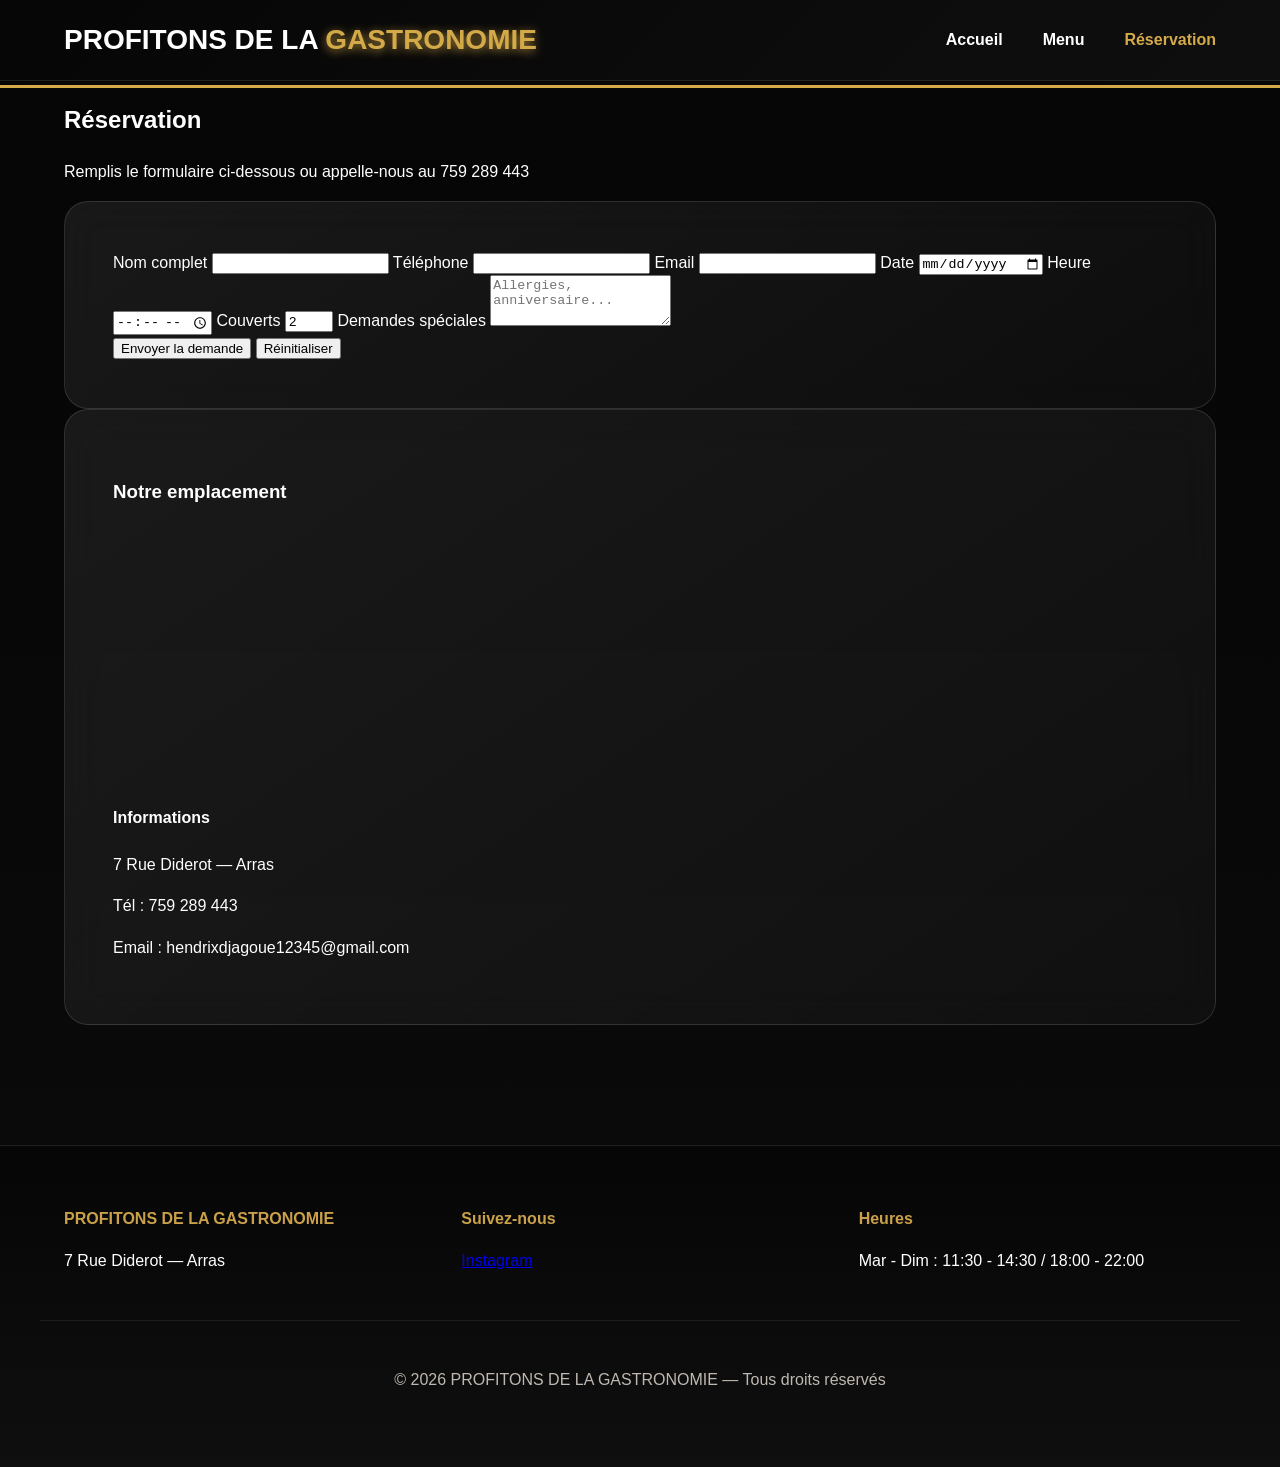
==== commit c7263569: "fix: modification du numéro dans contact.html" ====
--- a/contact.html
+++ b/contact.html
@@ -1,115 +1,111 @@
-<!doctype html>
-<html lang="fr">
-<head>
-  <meta charset="utf-8" />
-  <meta name="viewport" content="width=device-width,initial-scale=1" />
-  <title>Contact & Réservation — PROFITONS DE LA GASTRONOMIE</title>
-  <meta name="description" content="Contactez PROFITONS DE LA GASTRONOMIE ou réservez une table en ligne." />
-  <link rel="stylesheet" href="style.css" />
-  <link href="https://fonts.googleapis.com/css2?family=Inter:wght@300;400;600;700&display=swap" rel="stylesheet">
-</head>
-<body>
-
-<header class="site-header">
-  <div class="container header-inner">
-    <a href="index.html" class="logo">PROFITONS DE LA <span>GASTRONOMIE</span></a>
-    <button class="nav-toggle" id="navToggle3" aria-label="ouvrir le menu">
-      <span></span><span></span><span></span>
-    </button>
-    <nav class="nav" id="mainNav3">
-      <ul>
-        <li><a href="index.html">Accueil</a></li>
-        <li><a href="menu.html">Menu</a></li>
-        <li><a href="contact.html" class="active">Réservation</a></li>
-      </ul>
-    </nav>
-  </div>
-</header>
-
-  <main class="container">
-    <section class="contact-top">
-      <h1>Réservation</h1>
-      <p>Remplis le formulaire ci-dessous ou appelle-nous au 705-688-8570</p>
-    </section>
-
-    <section class="contact-grid">
-      <form id="reserveForm" class="form-card" action="https://formspree.io/f/mjgpakde" method="POST">
-        <label>
-          Nom complet
-          <input type="text" name="name" required />
-        </label>
-
-        <label>
-          Téléphone
-          <input type="tel" name="phone" required />
-        </label>
-
-        <label>
-          Email
-          <input type="email" name="email" required />
-        </label>
-
-        <label class="small">
-          Date
-          <input type="date" name="date" required />
-        </label>
-
-        <label class="small">
-          Heure
-          <input type="time" name="time" required />
-        </label>
-
-        <label class="small">
-          Couverts
-          <input type="number" name="guests" min="1" max="20" value="2" required />
-        </label>
-
-        <label>
-          Demandes spéciales
-          <textarea name="notes" rows="3" placeholder="Allergies, anniversaire..."></textarea>
-        </label>
-
-        <div class="form-actions">
-          <button class="btn primary" type="submit">Envoyer la demande</button>
-          <button class="btn outline" type="reset">Réinitialiser</button>
-        </div>
-
-      </form>
-
-      <div class="map-card">
-        <h3>Notre emplacement</h3>
-
-        <iframe
-          src="https://www.google.com/maps/embed?pb=!1m14!1m8!1m3!1d3019.989124150891!2d2.733959!3d50.296817!3m2!1i1024!2i768!4f13.1!3m3!1m2!1s0x47dd479f495b38fb%3A0x17900fc8fa4a4010!2s7%20Rue%20Diderot%2C%2062000%20Arras!5e1!3m2!1sen!2sfr!4v1775211487205!5m2!1sen!2sfr"
-          style="border:0;width:100%;height:250px"
-          allowfullscreen=""
-          loading="lazy"
-          referrerpolicy="no-referrer-when-downgrade">
-        </iframe>
-
-        <h4>Informations</h4>
-        <p>7 Rue Diderot — Arras</p>
-        <p>Tél : 759 289 443</p>
-        <p>Email : hendrixdjagoue12345@gmail.com</p>
-      </div>
-    </section>
-  </main>
-
-  <footer class="site-footer">
-    <div class="container footer-grid">
-      <div><h4>PROFITONS DE LA GASTRONOMIE</h4><p>7 Rue Diderot — Arras</p></div>
-      <div><h4>Suivez-nous</h4><p><a href="#">Instagram</a></p></div>
-      <div><h4>Heures</h4><p>Mar - Dim : 11:30 - 14:30 / 18:00 - 22:00</p></div>
-    </div>
-    <div class="container copyright">
-      <p>© <span id="year3"></span> PROFITONS DE LA GASTRONOMIE — Tous droits réservés</p>
-    </div>
-  </footer>
-
-  <script src="script.js"></script>
-</body>
-</html>  
- 
-   
- 
- +<!doctype html>
+<html lang="fr">
+<head>
+  <meta charset="utf-8" />
+  <meta name="viewport" content="width=device-width,initial-scale=1" />
+  <title>Contact & Réservation — PROFITONS DE LA GASTRONOMIE</title>
+  <meta name="description" content="Contactez PROFITONS DE LA GASTRONOMIE ou réservez une table en ligne." />
+  <link rel="stylesheet" href="style.css" />
+  <link href="https://fonts.googleapis.com/css2?family=Inter:wght@300;400;600;700&display=swap" rel="stylesheet">
+</head>
+<body>
+
+<header class="site-header">
+  <div class="container header-inner">
+    <a href="index.html" class="logo">PROFITONS DE LA <span>GASTRONOMIE</span></a>
+    <button class="nav-toggle" id="navToggle3" aria-label="ouvrir le menu">
+      <span></span><span></span><span></span>
+    </button>
+    <nav class="nav" id="mainNav3">
+      <ul>
+        <li><a href="index.html">Accueil</a></li>
+        <li><a href="menu.html">Menu</a></li>
+        <li><a href="contact.html" class="active">Réservation</a></li>
+      </ul>
+    </nav>
+  </div>
+</header>
+
+  <main class="container">
+    <section class="contact-top">
+      <h1>Réservation</h1>
+      <p>Remplis le formulaire ci-dessous ou appelle-nous au 759 289 443</p>
+    </section>
+
+    <section class="contact-grid">
+      <form id="reserveForm" class="form-card" action="https://formspree.io/f/mjgpakde" method="POST">
+        <label>
+          Nom complet
+          <input type="text" name="name" required />
+        </label>
+
+        <label>
+          Téléphone
+          <input type="tel" name="phone" required />
+        </label>
+
+        <label>
+          Email
+          <input type="email" name="email" required />
+        </label>
+
+        <label class="small">
+          Date
+          <input type="date" name="date" required />
+        </label>
+
+        <label class="small">
+          Heure
+          <input type="time" name="time" required />
+        </label>
+
+        <label class="small">
+          Couverts
+          <input type="number" name="guests" min="1" max="20" value="2" required />
+        </label>
+
+        <label>
+          Demandes spéciales
+          <textarea name="notes" rows="3" placeholder="Allergies, anniversaire..."></textarea>
+        </label>
+
+        <div class="form-actions">
+          <button class="btn primary" type="submit">Envoyer la demande</button>
+          <button class="btn outline" type="reset">Réinitialiser</button>
+        </div>
+
+      </form>
+
+      <div class="map-card">
+        <h3>Notre emplacement</h3>
+
+        <iframe
+          src="https://www.google.com/maps/embed?pb=!1m14!1m8!1m3!1d3019.989124150891!2d2.733959!3d50.296817!3m2!1i1024!2i768!4f13.1!3m3!1m2!1s0x47dd479f495b38fb%3A0x17900fc8fa4a4010!2s7%20Rue%20Diderot%2C%2062000%20Arras!5e1!3m2!1sen!2sfr!4v1775211487205!5m2!1sen!2sfr"
+          style="border:0;width:100%;height:250px"
+          allowfullscreen=""
+          loading="lazy"
+          referrerpolicy="no-referrer-when-downgrade">
+        </iframe>
+
+        <h4>Informations</h4>
+        <p>7 Rue Diderot — Arras</p>
+        <p>Tél : 759 289 443</p>
+        <p>Email : hendrixdjagoue12345@gmail.com</p>
+      </div>
+    </section>
+  </main>
+
+  <footer class="site-footer">
+    <div class="container footer-grid">
+      <div><h4>PROFITONS DE LA GASTRONOMIE</h4><p>7 Rue Diderot — Arras</p></div>
+      <div><h4>Suivez-nous</h4><p><a href="#">Instagram</a></p></div>
+      <div><h4>Heures</h4><p>Mar - Dim : 11:30 - 14:30 / 18:00 - 22:00</p></div>
+    </div>
+    <div class="container copyright">
+      <p>© <span id="year3"></span> PROFITONS DE LA GASTRONOMIE — Tous droits réservés</p>
+    </div>
+  </footer>
+
+  <script src="script.js"></script>
+</body>
+</html> 
--- a/style.css
+++ b/style.css
@@ -1,100 +1,98 @@
-:root{--bg:#070606;--card:#0f0f10;--muted:#bfb8b0;--gold:#caa14a;--accent:#d4aa49;--maxw:1200px;}
-*{box-sizing:border-box;}
-body{margin:0;font-family:Inter,sans-serif;background:linear-gradient(180deg,#050505 0%,#0b0b0b 100%);color:#fff;line-height:1.6;}
-
-.container{max-width:1200px;margin:0 auto;padding:0 24px;}
-.site-header{background:linear-gradient(135deg,rgba(7,6,6,.98),rgba(15,15,16,.98));backdrop-filter:blur(20px);border-bottom:1px solid rgba(255,255,255,.1);position:sticky;top:0;z-index:100;}
-.header-inner{display:flex;align-items:center;justify-content:space-between;height:80px;}
-.logo{font-size:28px;font-weight:800;color:#fff;text-decoration:none;}
-.logo span{color:#d4aa49;text-shadow:0 2px 10px rgba(212,170,73,.8);}
-
-.nav ul{display:flex;list-style:none;gap:40px;}
-.nav a{color:#fff;text-decoration:none;font-weight:600;transition:all .3s;}
-.nav a:hover,.nav a.active{color:#d4aa49;}
-.nav a.active::after{content:'';position:absolute;bottom:-8px;left:0;width:100%;height:3px;background:#d4aa49;}
-
-.nav-toggle{display:none;flex-direction:column;background:none;border:none;cursor:pointer;gap:5px;}
-.nav-toggle span{width:28px;height:3px;background:#d4aa49;transition:all .4s;}
-
-.hero-section{display:grid;grid-template-columns:1fr 1fr;gap:60px;margin:80px 0;align-items:center;}
-.hero-content h1{font-size:64px;font-weight:900;color:#d4aa49;text-shadow:0 0 30px rgba(212,170,73,.6);margin:0 0 20px;line-height:1.1;}
-.hero-subtitle{font-size:20px;color:#caa14a;font-weight:600;margin-bottom:40px;}
-.hero-buttons{display:flex;gap:20px;}
-.btn-primary,.cta{padding:16px 32px;border-radius:12px;text-decoration:none;font-weight:700;background:linear-gradient(135deg,#caa14a,#d4aa49);color:#000;box-shadow:0 12px 30px rgba(212,170,73,.4);transition:all .3s;}
-.btn-primary:hover,.cta:hover{transform:translateY(-3px);box-shadow:0 20px 40px rgba(212,170,73,.5);}
-.btn-secondary{padding:16px 32px;border:2px solid #caa14a;color:#caa14a;border-radius:12px;font-weight:700;transition:all .3s;}
-.btn-secondary:hover{background:#caa14a;color:#000;}
-.hero-image img{width:100%;height:500px;object-fit:cover;border-radius:24px;box-shadow:0 30px 80px rgba(0,0,0,.6);}
-
-.services{margin:100px 0;}
-.card{background:linear-gradient(145deg,rgba(255,255,255,.08),rgba(255,255,255,.03));backdrop-filter:blur(15px);border:1px solid rgba(255,255,255,.12);padding:32px;border-radius:20px;transition:all .5s;cursor:pointer;}
-.card:hover{transform:translateY(-16px);box-shadow:0 40px 80px rgba(0,0,0,.6);border-color:rgba(212,170,73,.4);}
-.card h3{color:#d4aa49;font-size:24px;font-weight:900;margin:0 0 16px;}
-.grid{display:grid;grid-template-columns:repeat(auto-fit,minmax(300px,1fr));gap:24px;}
-
-.menu-grid{display:grid;grid-template-columns:repeat(auto-fit,minmax(350px,1fr));gap:24px;margin-top:20px;}
-.dish{display:flex;gap:16px;align-items:center;padding:20px;background:linear-gradient(145deg,rgba(255,255,255,.06),rgba(255,255,255,.02));border-radius:16px;border:1px solid rgba(255,255,255,.08);}
-.dish img{width:80px;height:80px;object-fit:cover;border-radius:12px;flex-shrink:0;}
-.dish h4{margin:0 0 8px 0;font-size:20px;}
-.dish p{margin:0;color:var(--muted);font-size:14px;}
-.price{color:#caa14a;font-weight:700;margin-left:auto;}
-
-.gallery{display:grid;grid-template-columns:repeat(3,1fr);gap:16px;}
-.gallery img{height:200px;object-fit:cover;border-radius:16px;}
-
-.site-footer{margin-top:120px;padding:60px 0;background:linear-gradient(180deg,rgba(7,6,6,.95),rgba(15,15,16,1));border-top:1px solid rgba(255,255,255,.08);}
-.footer-grid{display:grid;grid-template-columns:repeat(auto-fit,minmax(220px,1fr));gap:40px;margin-bottom:30px;}
-.footer-grid h4{margin:0 0 16px 0;color:#caa14a;}
-.copyright{text-align:center;padding-top:30px;border-top:1px solid rgba(255,255,255,.08);color:var(--muted);}
-
-.form-card,.map-card{background:linear-gradient(145deg,rgba(255,255,255,.08),rgba(255,255,255,.03));backdrop-filter:blur(20px);border-radius:24px;padding:48px;border:1px solid rgba(255,255,255,.12);}
-
-.center{text-align:center;margin:60px 0;}
-.menu-top{margin-bottom:40px;text-align:center;}
-.menu-top h1{font-size:48px;color:#d4aa49;margin:0 0 16px;}
-.menu-top p{font-size:18px;color:var(--muted);max-width:600px;margin:0 auto;}
-.menu-section{margin-bottom:60px;}
-.menu-section h2{font-size:32px;color:#d4aa49;margin:0 0 24px;text-align:center;}
-
-@media (max-width:1024px){.hero-section{grid-template-columns:1fr;gap:40px;text-align:center;}}
-@media (max-width:768px){
-  .nav-toggle{display:flex;}
-  .nav{position:fixed;top:0;right:-320px;width:320px;height:100vh;background:rgba(7,6,6,.98);backdrop-filter:blur(30px);flex-direction:column;justify-content:center;transition:right .5s;padding:50px 30px;box-shadow:-10px 0 50px rgba(0,0,0,.5);}
-  .nav.active{right:0;}
-  .nav ul{flex-direction:column;gap:30px;}
-  .nav-toggle.active span:nth-child(1){transform:rotate(-45deg) translate(7px,7px);}
-  .nav-toggle.active span:nth-child(2){opacity:0;}
-  .nav-toggle.active span:nth-child(3){transform:rotate(45deg) translate(6px,-6px);}
-  .hero-content h1{font-size:44px;}
-  .hero-buttons{flex-direction:column;align-items:center;}
-}
-@media (max-width:480px){.container{padding:0 16px;}.hero-image img{height:350px;}}
-
-@keyframes float {
-  0%   { transform: translateY(0px); }
-  50%  { transform: translateY(-10px); }
-  100% { transform: translateY(0px); }
-}
-
-.card:nth-child(1){animation:float 3s ease-in-out infinite 0s;}
-.card:nth-child(2){animation:float 3s ease-in-out infinite 0.5s;}
-.card:nth-child(3){animation:float 3s ease-in-out infinite 1s;}
-.card:nth-child(4){animation:float 3s ease-in-out infinite 1.5s;}
-.card:nth-child(5){animation:float 3s ease-in-out infinite 2s;}
-.card:nth-child(6){animation:float 3s ease-in-out infinite 2.5s;}
-
-.dish:nth-child(1){animation:float 3s ease-in-out infinite 0s;}
-.dish:nth-child(2){animation:float 3s ease-in-out infinite 0.5s;}
-.dish:nth-child(3){animation:float 3s ease-in-out infinite 1s;}
-.dish:nth-child(4){animation:float 3s ease-in-out infinite 1.5s;}
-.dish:nth-child(5){animation:float 3s ease-in-out infinite 2s;}
-.dish:nth-child(6){animation:float 3s ease-in-out infinite 2.5s;}
-
-.card img {
-  width: 100%;
-  height: 250px;
-  object-fit: cover;
-  border-radius: 12px;
-}  - 
- +:root{--bg:#070606;--card:#0f0f10;--muted:#bfb8b0;--gold:#caa14a;--accent:#d4aa49;--maxw:1200px;}
+*{box-sizing:border-box;}
+body{margin:0;font-family:Inter,sans-serif;background:linear-gradient(180deg,#050505 0%,#0b0b0b 100%);color:#fff;line-height:1.6;}
+
+.container{max-width:1200px;margin:0 auto;padding:0 24px;}
+.site-header{background:linear-gradient(135deg,rgba(7,6,6,.98),rgba(15,15,16,.98));backdrop-filter:blur(20px);border-bottom:1px solid rgba(255,255,255,.1);position:sticky;top:0;z-index:100;}
+.header-inner{display:flex;align-items:center;justify-content:space-between;height:80px;}
+.logo{font-size:28px;font-weight:800;color:#fff;text-decoration:none;}
+.logo span{color:#d4aa49;text-shadow:0 2px 10px rgba(212,170,73,.8);}
+
+.nav ul{display:flex;list-style:none;gap:40px;}
+.nav a{color:#fff;text-decoration:none;font-weight:600;transition:all .3s;}
+.nav a:hover,.nav a.active{color:#d4aa49;}
+.nav a.active::after{content:'';position:absolute;bottom:-8px;left:0;width:100%;height:3px;background:#d4aa49;}
+
+.nav-toggle{display:none;flex-direction:column;background:none;border:none;cursor:pointer;gap:5px;}
+.nav-toggle span{width:28px;height:3px;background:#d4aa49;transition:all .4s;}
+
+.hero-section{display:grid;grid-template-columns:1fr 1fr;gap:60px;margin:80px 0;align-items:center;}
+.hero-content h1{font-size:64px;font-weight:900;color:#d4aa49;text-shadow:0 0 30px rgba(212,170,73,.6);margin:0 0 20px;line-height:1.1;}
+.hero-subtitle{font-size:20px;color:#caa14a;font-weight:600;margin-bottom:40px;}
+.hero-buttons{display:flex;gap:20px;}
+.btn-primary,.cta{padding:16px 32px;border-radius:12px;text-decoration:none;font-weight:700;background:linear-gradient(135deg,#caa14a,#d4aa49);color:#000;box-shadow:0 12px 30px rgba(212,170,73,.4);transition:all .3s;}
+.btn-primary:hover,.cta:hover{transform:translateY(-3px);box-shadow:0 20px 40px rgba(212,170,73,.5);}
+.btn-secondary{padding:16px 32px;border:2px solid #caa14a;color:#caa14a;border-radius:12px;font-weight:700;transition:all .3s;}
+.btn-secondary:hover{background:#caa14a;color:#000;}
+.hero-image img{width:100%;height:500px;object-fit:cover;border-radius:24px;box-shadow:0 30px 80px rgba(0,0,0,.6);}
+
+.services{margin:100px 0;}
+.card{background:linear-gradient(145deg,rgba(255,255,255,.08),rgba(255,255,255,.03));backdrop-filter:blur(15px);border:1px solid rgba(255,255,255,.12);padding:32px;border-radius:20px;transition:all .5s;cursor:pointer;}
+.card:hover{transform:translateY(-16px);box-shadow:0 40px 80px rgba(0,0,0,.6);border-color:rgba(212,170,73,.4);}
+.card h3{color:#d4aa49;font-size:24px;font-weight:900;margin:0 0 16px;}
+.grid{display:grid;grid-template-columns:repeat(auto-fit,minmax(300px,1fr));gap:24px;}
+
+.menu-grid{display:grid;grid-template-columns:repeat(auto-fit,minmax(350px,1fr));gap:24px;margin-top:20px;}
+.dish{display:flex;gap:16px;align-items:center;padding:20px;background:linear-gradient(145deg,rgba(255,255,255,.06),rgba(255,255,255,.02));border-radius:16px;border:1px solid rgba(255,255,255,.08);}
+.dish img{width:80px;height:80px;object-fit:cover;border-radius:12px;flex-shrink:0;}
+.dish h4{margin:0 0 8px 0;font-size:20px;}
+.dish p{margin:0;color:var(--muted);font-size:14px;}
+.price{color:#caa14a;font-weight:700;margin-left:auto;}
+
+.gallery{display:grid;grid-template-columns:repeat(3,1fr);gap:16px;}
+.gallery img{height:200px;object-fit:cover;border-radius:16px;}
+
+.site-footer{margin-top:120px;padding:60px 0;background:linear-gradient(180deg,rgba(7,6,6,.95),rgba(15,15,16,1));border-top:1px solid rgba(255,255,255,.08);}
+.footer-grid{display:grid;grid-template-columns:repeat(auto-fit,minmax(220px,1fr));gap:40px;margin-bottom:30px;}
+.footer-grid h4{margin:0 0 16px 0;color:#caa14a;}
+.copyright{text-align:center;padding-top:30px;border-top:1px solid rgba(255,255,255,.08);color:var(--muted);}
+
+.form-card,.map-card{background:linear-gradient(145deg,rgba(255,255,255,.08),rgba(255,255,255,.03));backdrop-filter:blur(20px);border-radius:24px;padding:48px;border:1px solid rgba(255,255,255,.12);}
+
+.center{text-align:center;margin:60px 0;}
+.menu-top{margin-bottom:40px;text-align:center;}
+.menu-top h1{font-size:48px;color:#d4aa49;margin:0 0 16px;}
+.menu-top p{font-size:18px;color:var(--muted);max-width:600px;margin:0 auto;}
+.menu-section{margin-bottom:60px;}
+.menu-section h2{font-size:32px;color:#d4aa49;margin:0 0 24px;text-align:center;}
+
+@media (max-width:1024px){.hero-section{grid-template-columns:1fr;gap:40px;text-align:center;}}
+@media (max-width:768px){
+  .nav-toggle{display:flex;}
+  .nav{position:fixed;top:0;right:-320px;width:320px;height:100vh;background:rgba(7,6,6,.98);backdrop-filter:blur(30px);flex-direction:column;justify-content:center;transition:right .5s;padding:50px 30px;box-shadow:-10px 0 50px rgba(0,0,0,.5);}
+  .nav.active{right:0;}
+  .nav ul{flex-direction:column;gap:30px;}
+  .nav-toggle.active span:nth-child(1){transform:rotate(-45deg) translate(7px,7px);}
+  .nav-toggle.active span:nth-child(2){opacity:0;}
+  .nav-toggle.active span:nth-child(3){transform:rotate(45deg) translate(6px,-6px);}
+  .hero-content h1{font-size:44px;}
+  .hero-buttons{flex-direction:column;align-items:center;}
+}
+@media (max-width:480px){.container{padding:0 16px;}.hero-image img{height:350px;}}
+
+@keyframes float {
+  0%   { transform: translateY(0px); }
+  50%  { transform: translateY(-10px); }
+  100% { transform: translateY(0px); }
+}
+
+.card:nth-child(1){animation:float 3s ease-in-out infinite 0s;}
+.card:nth-child(2){animation:float 3s ease-in-out infinite 0.5s;}
+.card:nth-child(3){animation:float 3s ease-in-out infinite 1s;}
+.card:nth-child(4){animation:float 3s ease-in-out infinite 1.5s;}
+.card:nth-child(5){animation:float 3s ease-in-out infinite 2s;}
+.card:nth-child(6){animation:float 3s ease-in-out infinite 2.5s;}
+
+.dish:nth-child(1){animation:float 3s ease-in-out infinite 0s;}
+.dish:nth-child(2){animation:float 3s ease-in-out infinite 0.5s;}
+.dish:nth-child(3){animation:float 3s ease-in-out infinite 1s;}
+.dish:nth-child(4){animation:float 3s ease-in-out infinite 1.5s;}
+.dish:nth-child(5){animation:float 3s ease-in-out infinite 2s;}
+.dish:nth-child(6){animation:float 3s ease-in-out infinite 2.5s;}
+
+.card img {
+  width: 100%;
+  height: 250px;
+  object-fit: cover;
+  border-radius: 12px;
+} 
